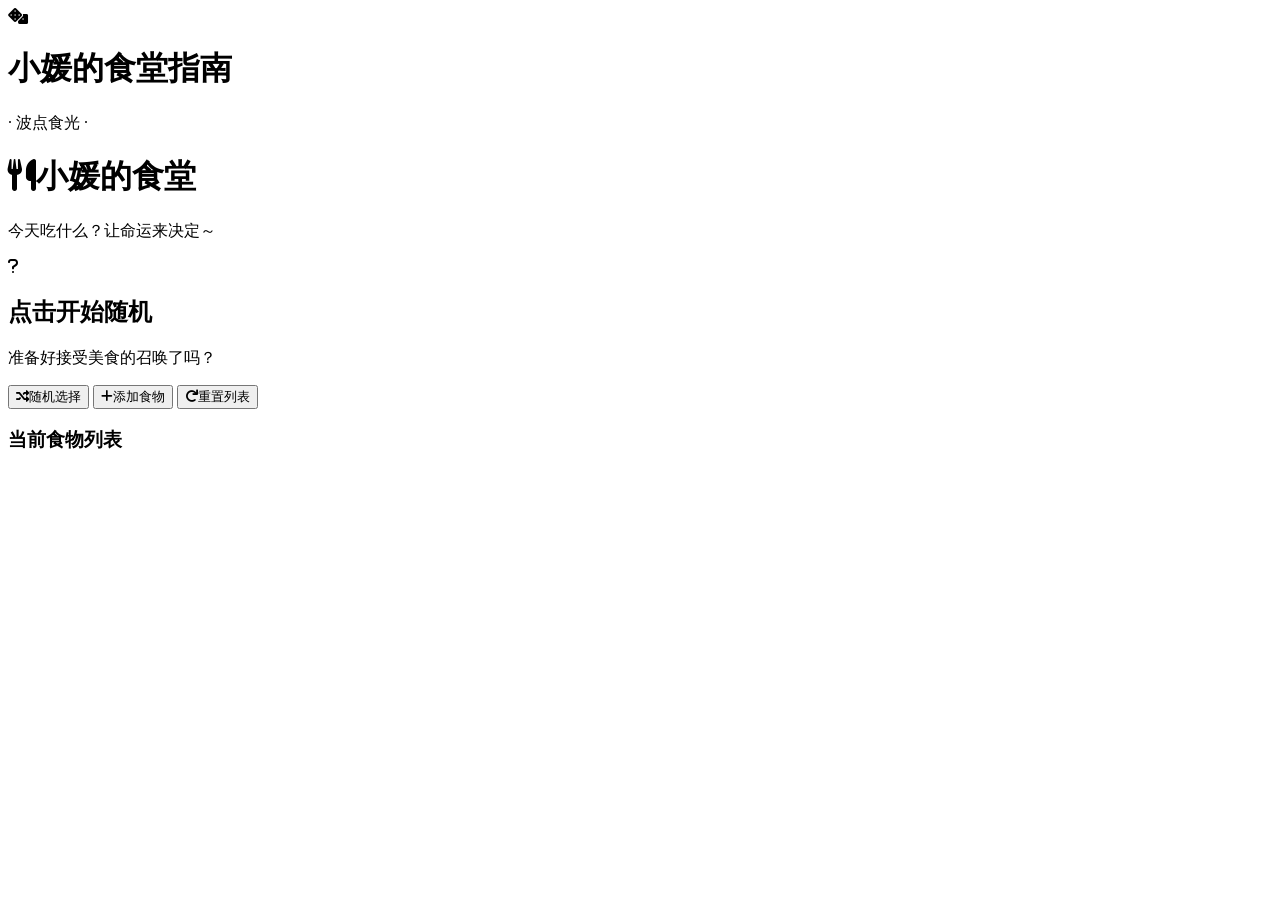
==== 1-polka-dot/index.html @ f5e7aec5 "feat: 添加波点食光版本文件" ====
<!DOCTYPE html>
<html lang="zh-CN">
<head>
    <meta charset="UTF-8">
    <meta name="viewport" content="width=device-width, initial-scale=1.0">
    <title>小媛的食堂指南 · 波点食光</title>
    <link rel="stylesheet" href="style.css">
    <link href="https://fonts.googleapis.com/css2?family=Noto+Sans+SC:wght@300;400;500;700&family=ZCOOL+KuaiLe&display=swap" rel="stylesheet">
    <link rel="stylesheet" href="https://cdnjs.cloudflare.com/ajax/libs/font-awesome/6.0.0/css/all.min.css">
</head>
<body>
    <div class="splash-screen" id="splashScreen">
        <div class="splash-content">
            <div class="splash-dots"><span></span><span></span><span></span><span></span><span></span></div>
            <div class="splash-icon"><i class="fas fa-dice"></i></div>
            <h1 class="splash-title">小媛的食堂指南</h1>
            <p class="splash-subtitle">· 波点食光 ·</p>
            <div class="splash-dots-bottom"><span></span><span></span><span></span><span></span><span></span></div>
        </div>
    </div>
    <div class="container">
        <header class="header">
            <h1 class="title"><i class="fas fa-utensils"></i>小媛的食堂</h1>
            <p class="subtitle">今天吃什么？让命运来决定～</p>
        </header>
        <main class="main-content">
            <div class="food-display">
                <div class="food-card" id="foodCard">
                    <div class="food-icon"><i class="fas fa-question"></i></div>
                    <h2 class="food-name" id="foodName">点击开始随机</h2>
                    <p class="food-description" id="foodDescription">准备好接受美食的召唤了吗？</p>
                </div>
            </div>
            <div class="controls">
                <button class="btn btn-primary" id="randomBtn"><i class="fas fa-random"></i>随机选择</button>
                <button class="btn btn-secondary" id="addFoodBtn"><i class="fas fa-plus"></i>添加食物</button>
                <button class="btn btn-secondary" id="resetBtn"><i class="fas fa-redo"></i>重置列表</button>
            </div>
            <div class="food-list-section">
                <h3>当前食物列表</h3>
                <div class="food-list" id="foodList"></div>
            </div>
        </main>
    </div>
    <script src="script.js"></script>
</body>
</html>
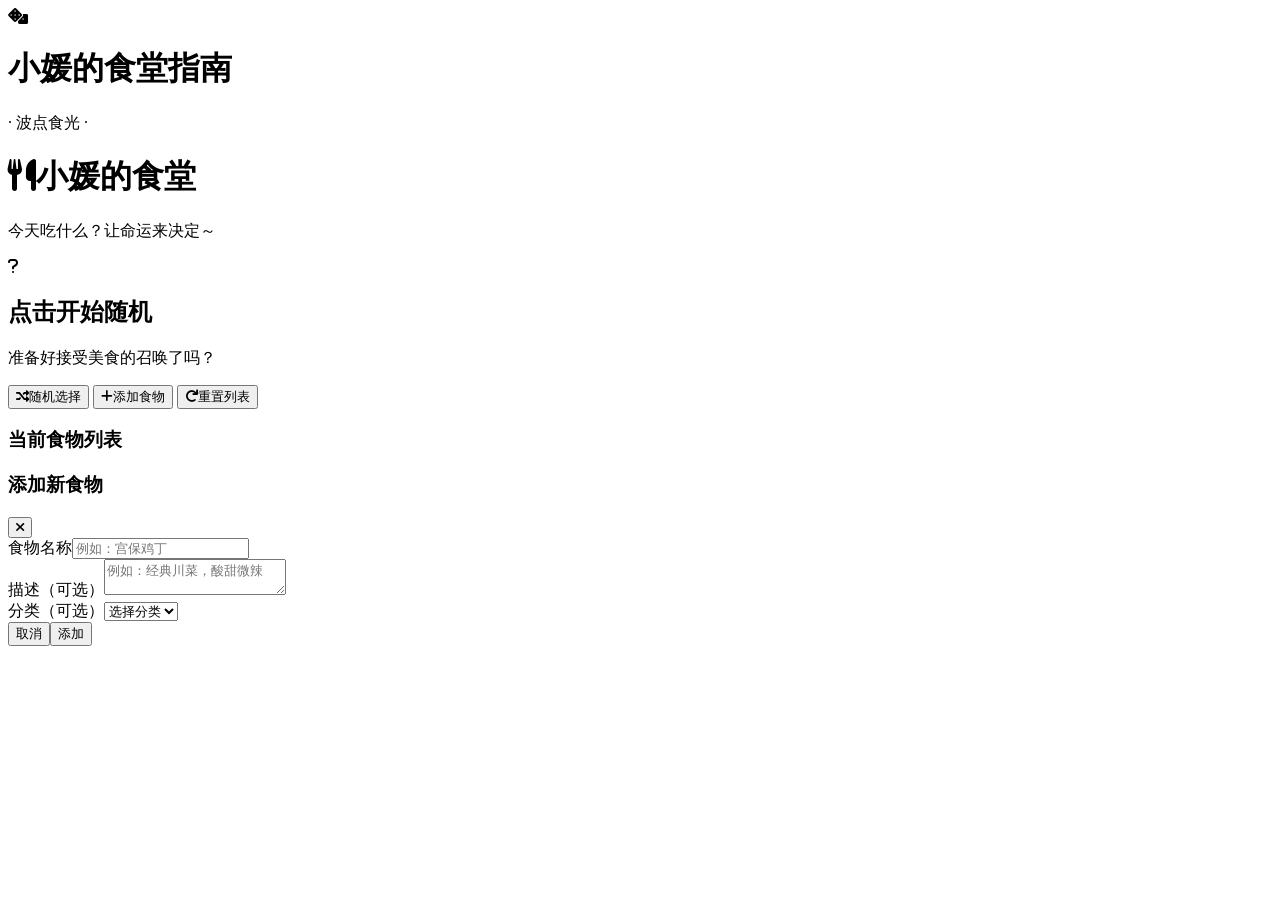
==== commit 95ebb5b9: "feat: 更新入口页面和波点食光HTML" ====
--- a/1-polka-dot/index.html
+++ b/1-polka-dot/index.html
@@ -18,6 +18,7 @@
             <div class="splash-dots-bottom"><span></span><span></span><span></span><span></span><span></span></div>
         </div>
     </div>
+    <div class="loading"><div class="loading-spinner"></div></div>
     <div class="container">
         <header class="header">
             <h1 class="title"><i class="fas fa-utensils"></i>小媛的食堂</h1>
@@ -41,6 +42,17 @@
                 <div class="food-list" id="foodList"></div>
             </div>
         </main>
+        <div class="modal" id="addFoodModal">
+            <div class="modal-content">
+                <div class="modal-header"><h3>添加新食物</h3><button class="close-btn" id="closeModal"><i class="fas fa-times"></i></button></div>
+                <div class="modal-body">
+                    <div class="form-group"><label>食物名称</label><input type="text" id="foodNameInput" placeholder="例如：宫保鸡丁"></div>
+                    <div class="form-group"><label>描述（可选）</label><textarea id="foodDescriptionInput" placeholder="例如：经典川菜，酸甜微辣"></textarea></div>
+                    <div class="form-group"><label>分类（可选）</label><select id="foodCategoryInput"><option value="">选择分类</option><option value="主食">主食</option><option value="炒菜">炒菜</option><option value="汤品">汤品</option><option value="凉菜">凉菜</option><option value="特色">特色</option></select></div>
+                </div>
+                <div class="modal-footer"><button class="btn btn-secondary" id="cancelAdd">取消</button><button class="btn btn-primary" id="confirmAdd">添加</button></div>
+            </div>
+        </div>
     </div>
     <script src="script.js"></script>
 </body>
